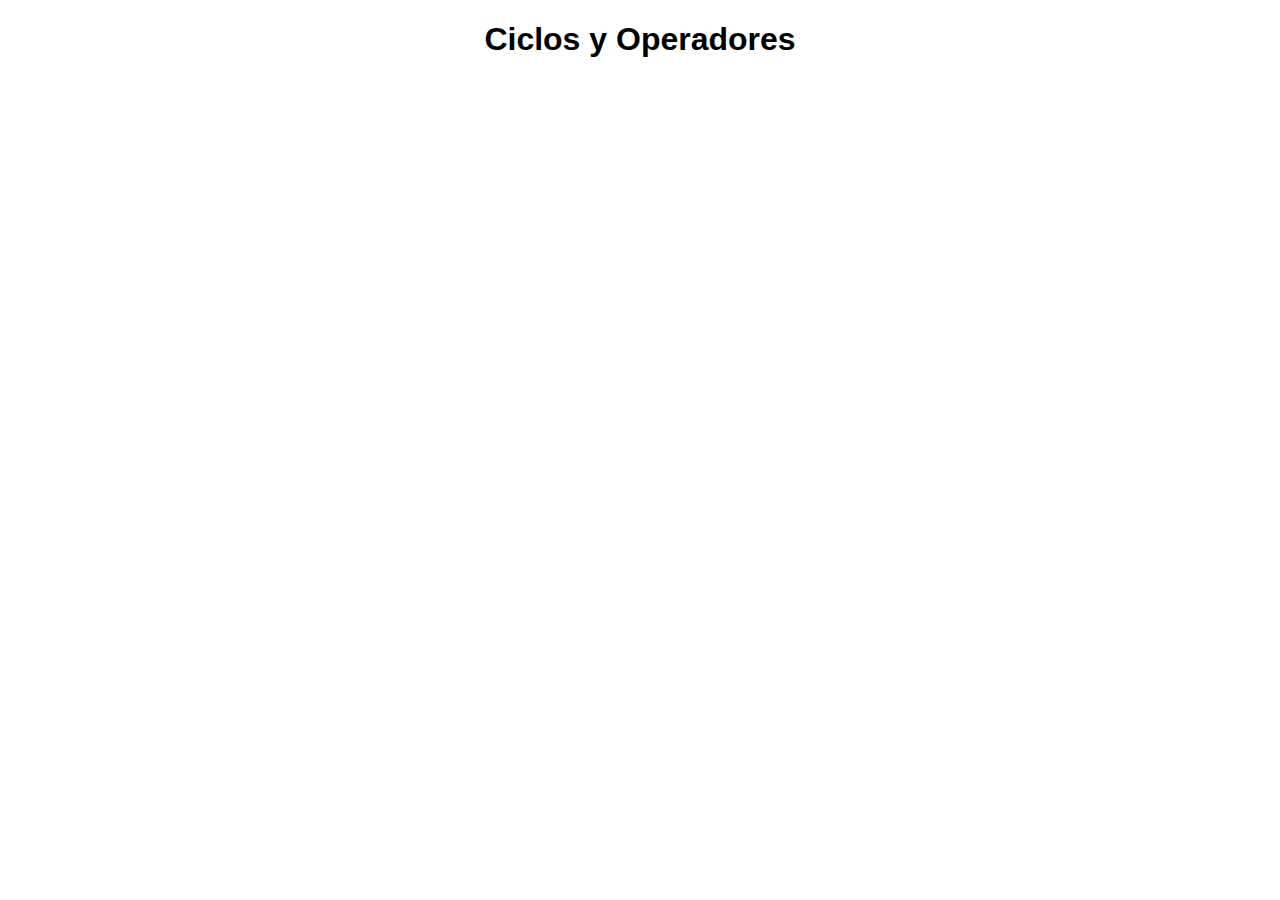
==== 1-CICLOS/index.html @ 03ecf136 "inicializando repo, cargando arhivos" ====
<!DOCTYPE html>
<html lang="es">
<head>
    <meta charset="UTF-8">
    <meta http-equiv="X-UA-Compatible" content="IE=edge">
    <meta name="viewport" content="width=device-width, initial-scale=1.0">
    <style>
        h1 {
            font-family: Verdana, Geneva, Tahoma, sans-serif;
            font-size: 2rem;
            text-align: center;
        }
    </style>
    <title>CICLO FOR FIBONACCI</title>
</head>
<body>
    <h1>Ciclos y Operadores</h1>
    <script src="main.js"></script>
</body>
</html>
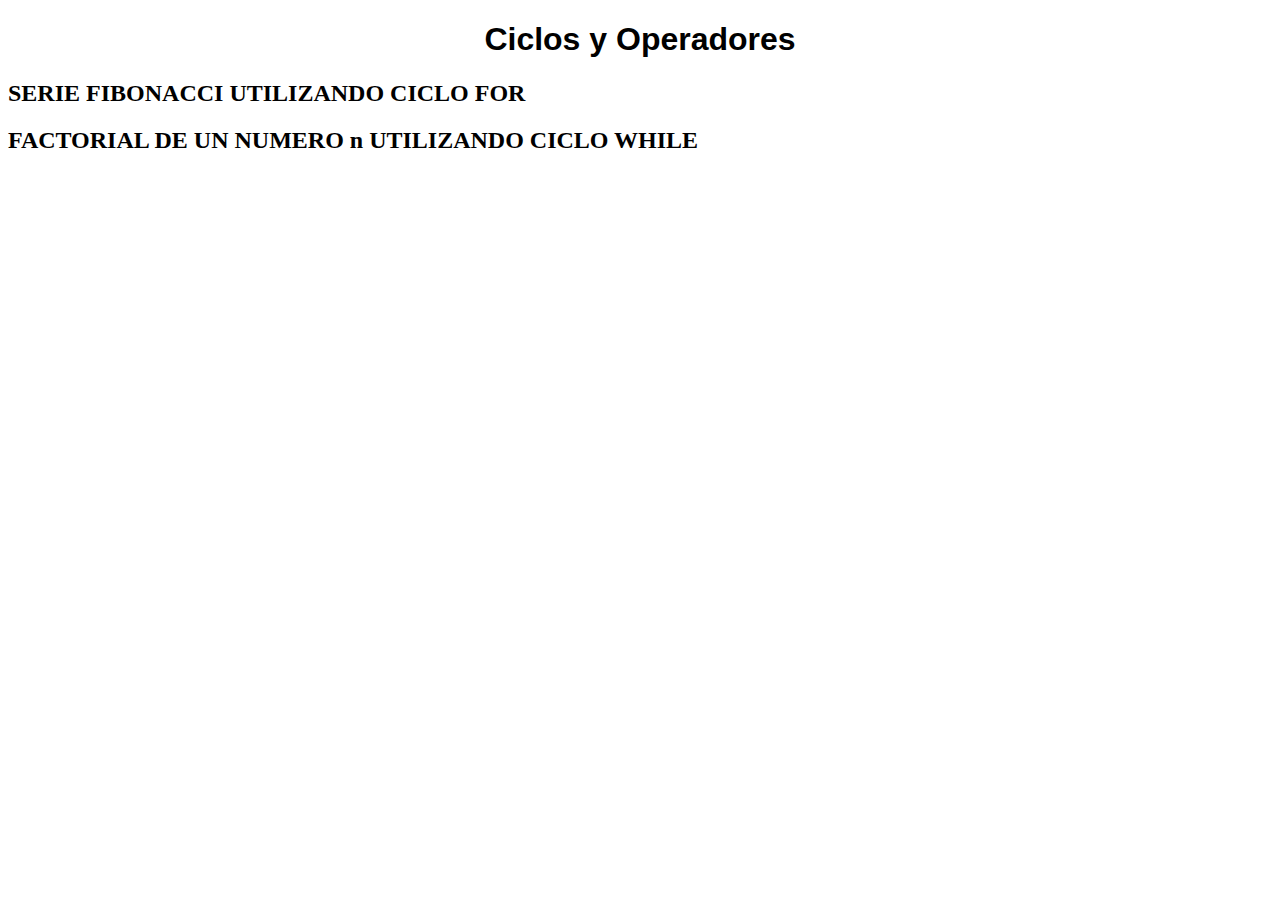
==== commit dbbb2cb9: "descomentando js" ====
--- a/1-CICLOS/index.html
+++ b/1-CICLOS/index.html
@@ -11,10 +11,13 @@
             text-align: center;
         }
     </style>
-    <title>CICLO FOR FIBONACCI</title>
+    <title>CICLOS UTILIZANDO FOR Y WHILE</title>
 </head>
 <body>
     <h1>Ciclos y Operadores</h1>
+    <h2>SERIE FIBONACCI UTILIZANDO CICLO FOR</h2>
+    <h2>FACTORIAL DE UN NUMERO n UTILIZANDO CICLO WHILE</h2>
+
     <script src="main.js"></script>
 </body>
 </html>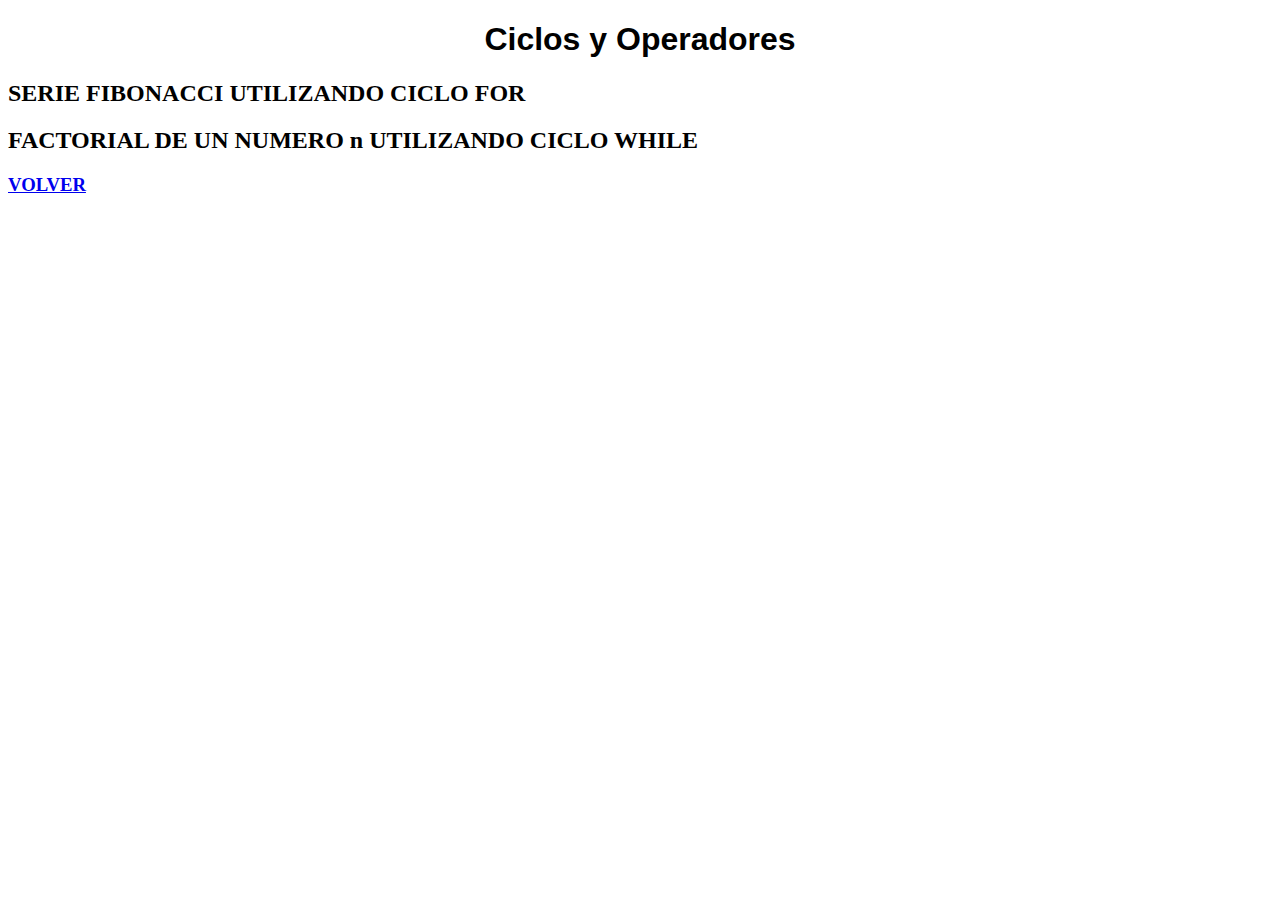
==== commit 3eddd213: "index general" ====
--- a/1-CICLOS/index.html
+++ b/1-CICLOS/index.html
@@ -18,6 +18,8 @@
     <h2>SERIE FIBONACCI UTILIZANDO CICLO FOR</h2>
     <h2>FACTORIAL DE UN NUMERO n UTILIZANDO CICLO WHILE</h2>
 
+    <h3><a href="../index.html">VOLVER</a></h3>
+
     <script src="main.js"></script>
 </body>
 </html>